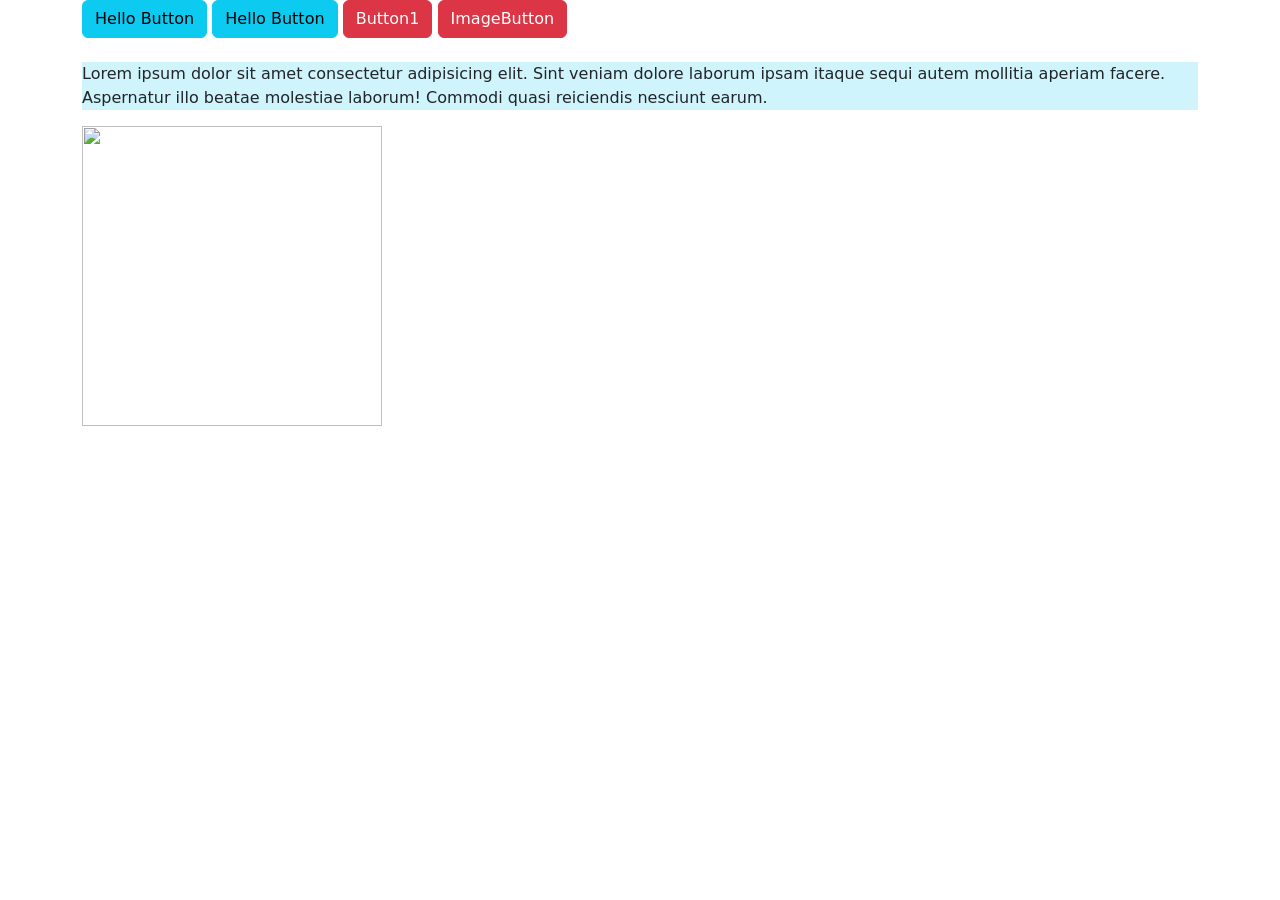
==== Lab Class-12/index.html @ 85d43e4a "Created repository for Internet & Web Technology Lab" ====
<!DOCTYPE html>
<html lang="en">
<head>
    <meta charset="UTF-8">
    <meta name="viewport" content="width=
    , initial-scale=1.0">
    <title>Document</title>
     <link
      href="https://cdn.jsdelivr.net/npm/bootstrap@5.3.5/dist/css/bootstrap.min.css"
      rel="stylesheet"
      integrity="sha384-SgOJa3DmI69IUzQ2PVdRZhwQ+dy64/BUtbMJw1MZ8t5HZApcHrRKUc4W0kG879m7"
      crossorigin="anonymous"
    />
</head>
<body>
    <div class="container">
    <button class="btn btn-info" onclick="alert('Hello')"> Hello Button</button>
    <button class="btn btn-info" onmouseover="alert('Hello')"> Hello Button</button>
    <button class="btn btn-danger" onclick="paraClick()">Button1</button>
    <button class="btn btn-danger" onclick="ImageClick()">ImageButton</button>
    <br>
    <br>
    <p id = "paraId" class="bg-info-subtle" > Lorem ipsum dolor sit amet consectetur adipisicing elit. Sint veniam dolore laborum ipsam itaque sequi autem mollitia aperiam facere. Aspernatur illo beatae molestiae laborum! Commodi quasi reiciendis nesciunt earum.</p>
    <img id = "imageId" src="" alt="" height="300" width="300">
</div>
<script
      src="https://cdn.jsdelivr.net/npm/bootstrap@5.3.5/dist/js/bootstrap.bundle.min.js"
      integrity="sha384-k6d4wzSIapyDyv1kpU366/PK5hCdSbCRGRCMv+eplOQJWyd1fbcAu9OCUj5zNLiq"
      crossorigin="anonymous"
    ></script>
    <script type="text/javascript" src="js/index.js"></script>
</body>
</html>
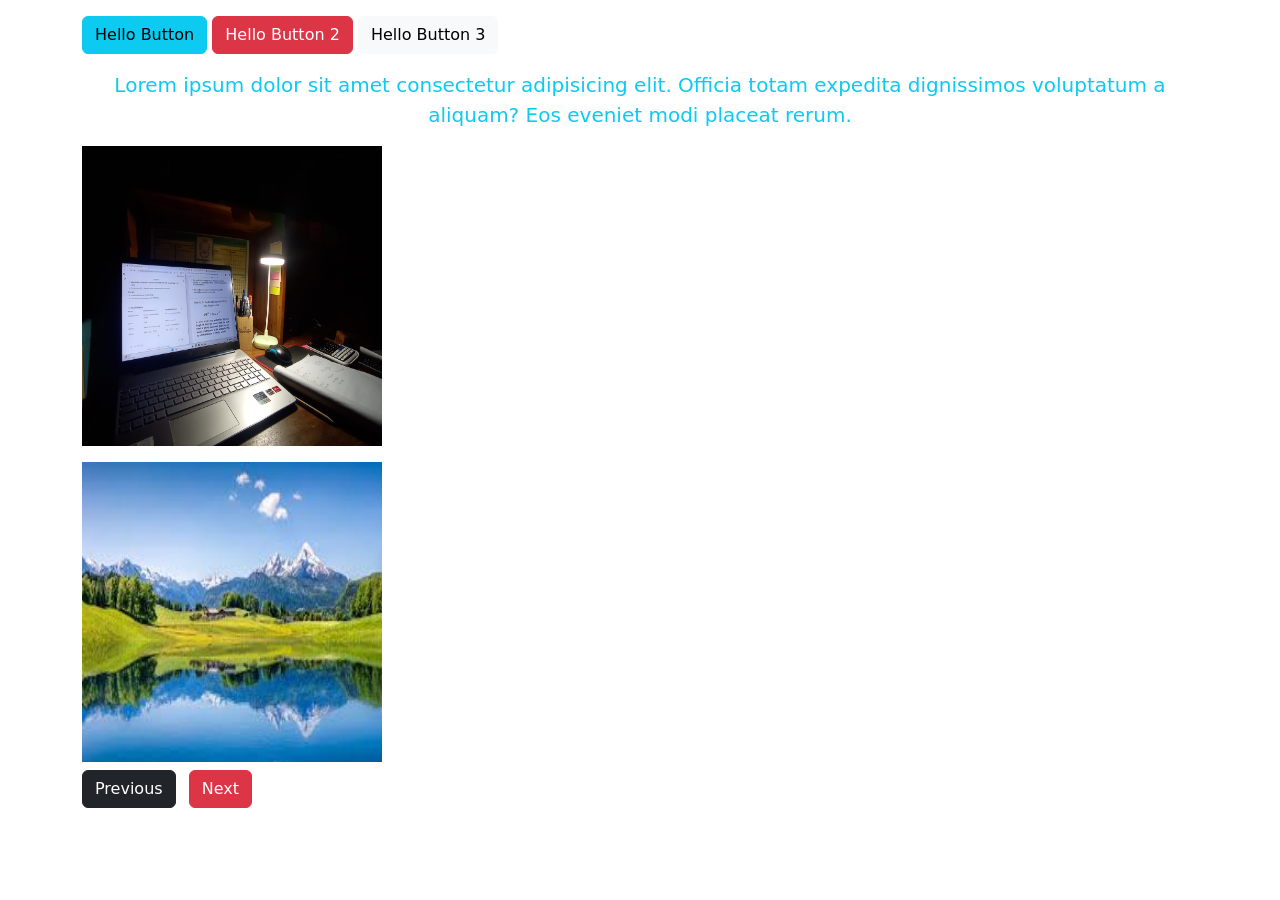
==== commit 5b8226ae: "Added Lab 12" ====
--- a/Lab Class-12/index.html
+++ b/Lab Class-12/index.html
@@ -1,33 +1,40 @@
 <!DOCTYPE html>
 <html lang="en">
+
 <head>
     <meta charset="UTF-8">
-    <meta name="viewport" content="width=
-    , initial-scale=1.0">
-    <title>Document</title>
-     <link
-      href="https://cdn.jsdelivr.net/npm/bootstrap@5.3.5/dist/css/bootstrap.min.css"
-      rel="stylesheet"
-      integrity="sha384-SgOJa3DmI69IUzQ2PVdRZhwQ+dy64/BUtbMJw1MZ8t5HZApcHrRKUc4W0kG879m7"
-      crossorigin="anonymous"
-    />
+    <link rel="stylesheet" href="css/style.css">
+    <meta name="viewport" content="width=device-width, initial-scale=1.0">
+    <title>Shaon's Demo Page</title>
+    <link href="https://cdn.jsdelivr.net/npm/bootstrap@5.0.2/dist/css/bootstrap.min.css" rel="stylesheet"
+        integrity="sha384-EVSTQN3/azprG1Anm3QDgpJLIm9Nao0Yz1ztcQTwFspd3yD65VohhpuuCOmLASjC" crossorigin="anonymous">
 </head>
+
 <body>
-    <div class="container">
-    <button class="btn btn-info" onclick="alert('Hello')"> Hello Button</button>
-    <button class="btn btn-info" onmouseover="alert('Hello')"> Hello Button</button>
-    <button class="btn btn-danger" onclick="paraClick()">Button1</button>
-    <button class="btn btn-danger" onclick="ImageClick()">ImageButton</button>
-    <br>
-    <br>
-    <p id = "paraId" class="bg-info-subtle" > Lorem ipsum dolor sit amet consectetur adipisicing elit. Sint veniam dolore laborum ipsam itaque sequi autem mollitia aperiam facere. Aspernatur illo beatae molestiae laborum! Commodi quasi reiciendis nesciunt earum.</p>
-    <img id = "imageId" src="" alt="" height="300" width="300">
-</div>
-<script
-      src="https://cdn.jsdelivr.net/npm/bootstrap@5.3.5/dist/js/bootstrap.bundle.min.js"
-      integrity="sha384-k6d4wzSIapyDyv1kpU366/PK5hCdSbCRGRCMv+eplOQJWyd1fbcAu9OCUj5zNLiq"
-      crossorigin="anonymous"
-    ></script>
-    <script type="text/javascript" src="js/index.js"></script>
+    <div class="container mt-lg-3">
+        <div class="mb-3">
+            <button class="btn btn-info" onmouseover="buttonClick1()">Hello Button</button>
+            <button class="btn btn-danger" onclick="paraClick1()">Hello Button 2</button>
+            <button class="btn btn-light" onclick="imageClick()">Hello Button 3</button>
+        </div>
+
+        <p id="paraID" class="text-info text-center fs-5">
+            Lorem ipsum dolor sit amet consectetur adipisicing elit. Officia totam expedita dignissimos voluptatum a aliquam? Eos eveniet modi placeat rerum.
+        </p>
+
+        <img id="imageID" src="images/laptop.jpg" alt="Dynamic Image" height="300" width="300" class="mb-3 d-block">
+
+        <div class="mb-3">
+            <img id="slider" src="images/mountain.jpg" alt="Slider" height="300" width="300" class="d-block mb-2">
+            <button class="btn btn-dark me-2" onclick="prev()">Previous</button>
+            <button class="btn btn-danger" onclick="next()">Next</button>
+        </div>
+    </div>
+
+    <script src="js/index.js"></script>
+    <script src="https://cdn.jsdelivr.net/npm/bootstrap@5.0.2/dist/js/bootstrap.bundle.min.js"
+        integrity="sha384-MrcW6ZMFYlzcLA8Nl+NtUVF0sA7MsXsP1UyJoMp4YLEuNSfAP+JcXn/tWtIaxVXM"
+        crossorigin="anonymous"></script>
 </body>
+
 </html>
